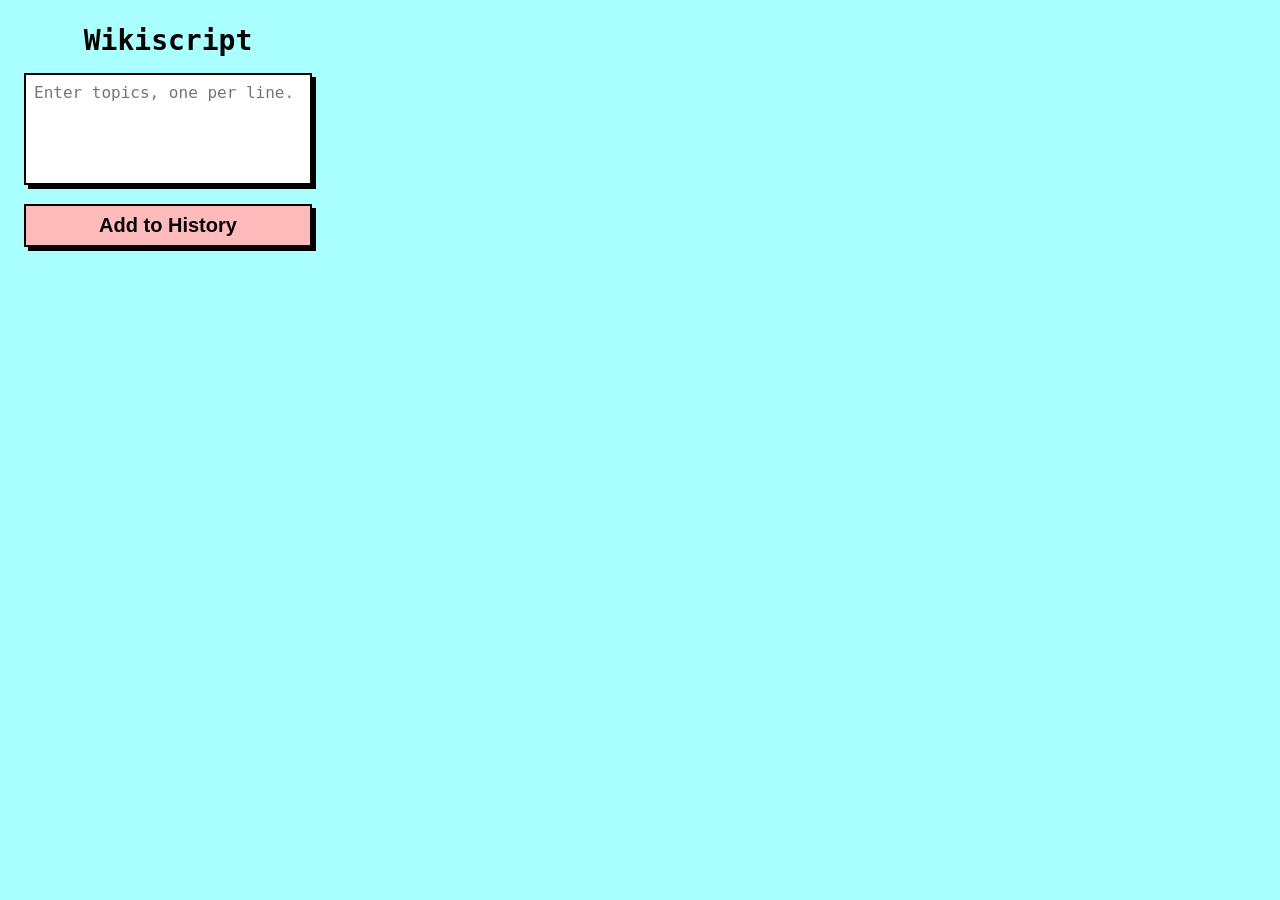
==== index.html @ b0d8cada "init" ====
<!DOCTYPE html>
<html lang="en">
	<head>
		<meta charset="UTF-8">
		<link rel="stylesheet" href="styles.css">
	</head>
	<body>
		<h1>Wikiscript</h1>
		<textarea
			id="topicList"
			placeholder="Enter topics, one per line."
		></textarea>
		<button id="addButton">Add to History</button>
		<script src="script.js"></script>
	</body>
</html>
---- styles.css ----
body {
	background-color: #aff;
	font-family: monospace;
	padding: 1rem;
	width: 18rem;
}

h1 {
	font-size: 1.75rem;
	margin-bottom: 1rem;
	margin-top: 0;
	text-align: center;
}

textarea {
	background-color: #fff;
	border: 0.125rem solid #000;
	box-shadow: 0.25rem 0.25rem 0 #000;
	box-sizing: border-box;
	font-size: 1rem;
	height: 7rem;
	padding: 0.5rem;
	resize: none;
	width: 100%;
}

textarea:focus {
	box-shadow: 0.3rem 0.3rem 0 #000;
	outline: 0.15rem solid #000;
}

button {
	background-color: #fbb;
	border: 0.125rem solid #000;
	box-shadow: 0.25rem 0.25rem 0 #000;
	cursor: pointer;
	font-size: 1.25rem;
	font-weight: bold;
	margin-top: 1rem;
	padding: 0.5rem;
	width: 100%;
}

button:active {
	background-color: #fdb;
	box-shadow: 0.3rem 0.3rem 0 #000;
	outline: 0.15rem solid #000;
}

button.processing {
	background-color: #fdb;
}

button.done {
	background-color: #afa;
}
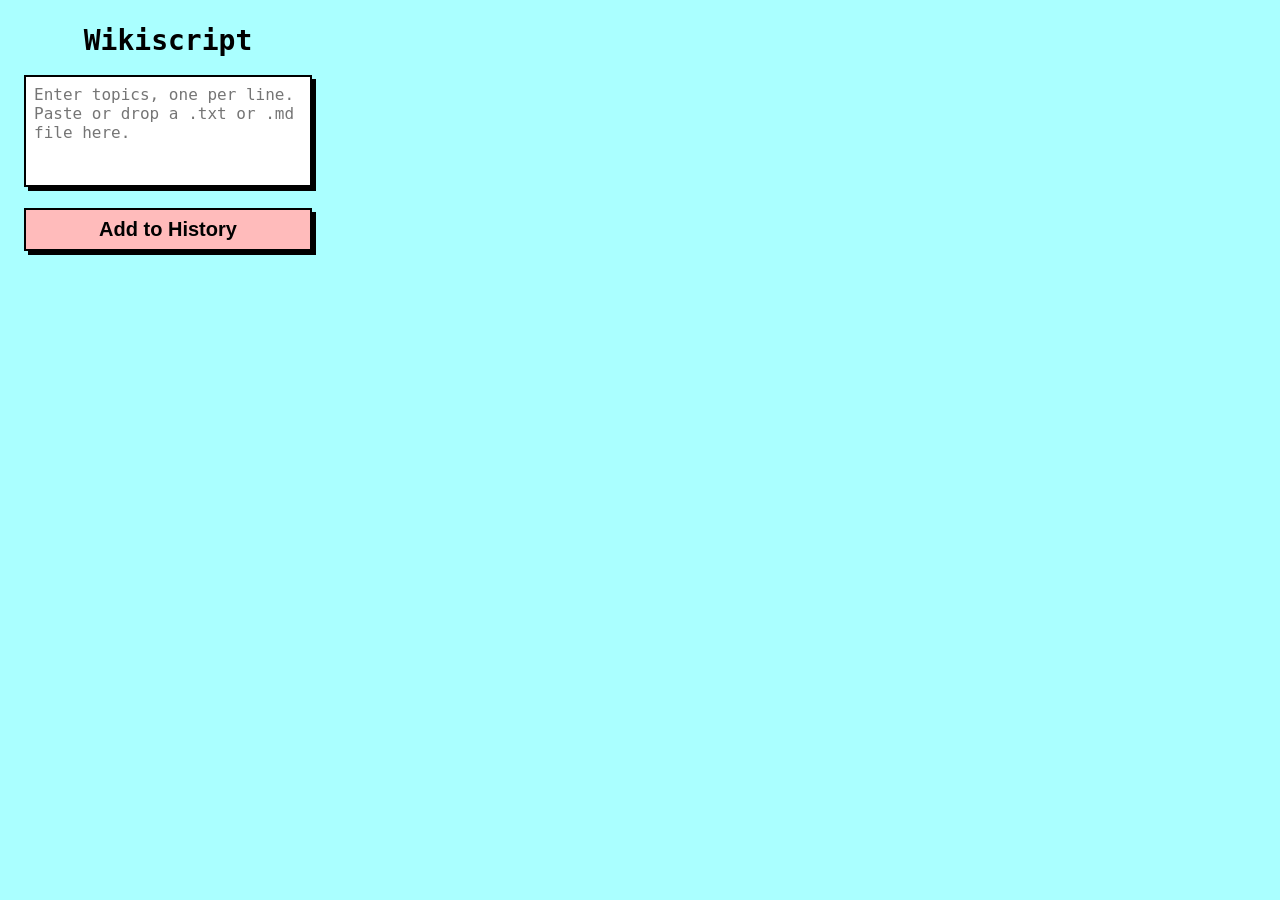
==== commit e88d0bef: "update" ====
--- a/index.html
+++ b/index.html
@@ -6,10 +6,12 @@
 	</head>
 	<body>
 		<h1>Wikiscript</h1>
-		<textarea
-			id="topicList"
-			placeholder="Enter topics, one per line."
-		></textarea>
+		<div id="dropZone">
+			<textarea
+				id="topicList"
+				placeholder="Enter topics, one per line. Paste or drop a .txt or .md file here."
+			></textarea>
+		</div>
 		<button id="addButton">Add to History</button>
 		<script src="script.js"></script>
 	</body>
--- a/styles.css
+++ b/styles.css
@@ -10,6 +10,21 @@
 	margin-bottom: 1rem;
 	margin-top: 0;
 	text-align: center;
+}
+
+#dropZone {
+	border: 0.125rem dashed transparent;
+	margin-bottom: -0.25rem;
+	margin-left: -0.375rem;
+	margin-right: -0.625rem;
+	margin-top: -0.25rem;
+	padding: 0.25rem 0.5rem 0.25rem 0.25rem;
+	transition: background-color 0.2s, border-color 0.2s;
+}
+
+#dropZone.drag-over {
+	background-color: #cfc;
+	border-color: #000;
 }
 
 textarea {
@@ -54,3 +69,7 @@
 button.done {
 	background-color: #afa;
 }
+
+button.error {
+	background-color: #faa;
+}
